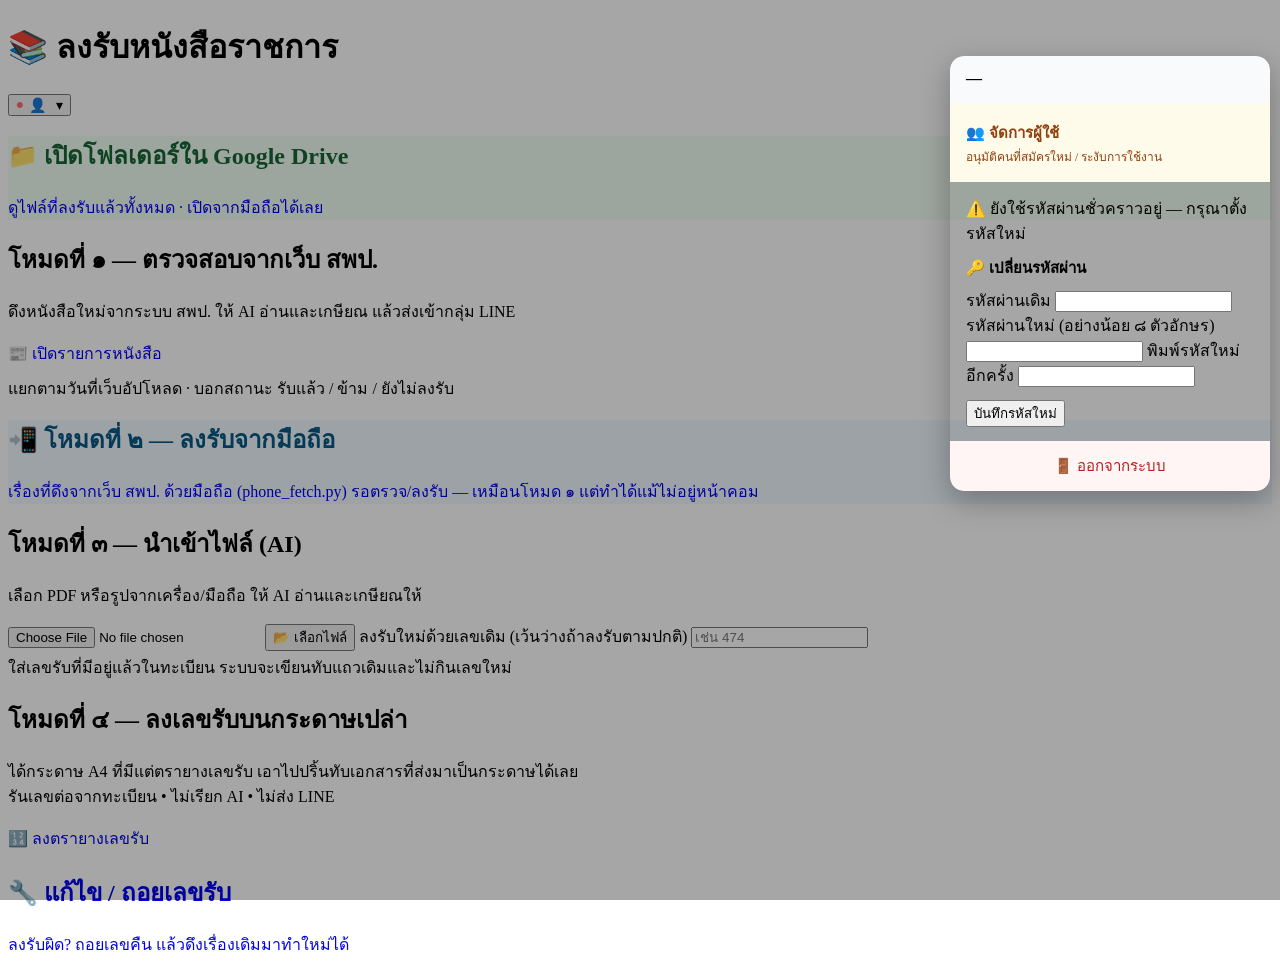
==== web/static/index.html @ 9bc11f08 "ต้องอัปไฟล์ขึ้นไดร์ฟได้จริงก่อน ถึงจะยอมกินเลขรับ + ลงรับใหม่ด้วยเลขเดิม อาการ: เลขรับ ๔๗๔ ถูกลงทะเบ" ====
<!doctype html>
<html lang="th">
<head>
<meta charset="utf-8">
<meta name="viewport" content="width=device-width, initial-scale=1, viewport-fit=cover">
<title>ระบบลงรับหนังสือราชการ</title>
<link rel="stylesheet" href="/static/style.css">
<style>
  .doc { border:1px solid var(--line); border-radius:10px; padding:12px; margin-bottom:8px;
         background:#fff; cursor:pointer; text-align:left; width:100%; font-family:inherit; font-size:15px }
  .doc:active { background:#eef2ff }
  .doc b { display:block; margin-bottom:3px }
  .spin { width:22px;height:22px;border:3px solid #d1d5db;border-top-color:#fff;
          border-radius:50%;animation:sp .9s linear infinite;display:inline-block;vertical-align:-4px }
  @keyframes sp { to { transform:rotate(360deg) } }

  /* ---- เมนูโปรไฟล์มุมขวาบน ---- */
  #profBtn { display:flex; align-items:center; gap:5px; white-space:nowrap; font-size:14px }
  #dot { color:#ff6b6b; font-size:22px; line-height:0 }   /* จุดแดงเตือนว่ายังไม่เปลี่ยนรหัส */

  #backdrop { position:fixed; inset:0; background:rgba(0,0,0,.35); z-index:60 }

  #profMenu {
    position:fixed; top:56px; right:10px; z-index:70;
    width:min(320px, calc(100vw - 20px));
    max-height:calc(100vh - 70px); overflow-y:auto;
    background:var(--card); border:1px solid var(--line); border-radius:14px;
    box-shadow:0 10px 30px rgba(0,0,0,.28);
  }
  #profMenu .phead { padding:14px 16px; border-bottom:1px solid var(--line); background:#f8fafc;
                     border-radius:14px 14px 0 0 }
  #profMenu .pname { font-weight:700; font-size:16px }
  #profMenu .prole { margin-top:2px }
  #profMenu .pbody { padding:14px 16px }
  /* แถวเมนู (จัดการผู้ใช้) — อยู่บนสุดใต้ชื่อ ให้กดถึงง่ายที่สุด */
  #profMenu .pitem {
    display:flex; align-items:center; justify-content:space-between; gap:8px;
    padding:14px 16px; min-height:50px; border-bottom:1px solid var(--line);
    text-decoration:none; color:#92400e; background:#fffbeb;
    font-weight:700; font-size:15px;
  }
  #profMenu .pitem:active { background:#fef3c7 }
  #profMenu .pitem .sub { display:block; font-weight:400; font-size:12px; color:var(--muted); margin-top:2px }
  #profMenu .psec { font-weight:700; color:var(--blue); margin-bottom:8px; font-size:15px }
  #profMenu label { margin-top:8px }
  #profMenu .pout {
    width:100%; min-height:50px; border:0; border-top:1px solid var(--line);
    background:#fff5f5; color:#b91c1c; font-family:inherit; font-size:15px;
    cursor:pointer; border-radius:0 0 14px 14px;
  }
</style>
</head>
<body>
<header class="bar">
  <h1>📚 ลงรับหนังสือราชการ</h1>
  <button id="profBtn" aria-haspopup="true" aria-expanded="false">
    <span id="dot" class="hidden">•</span> 👤 <span id="who"></span> ▾
  </button>
</header>

<!-- เมนูโปรไฟล์ (ซ่อนอยู่จนกว่าจะกดปุ่มมุมขวาบน) -->
<div id="backdrop" class="hidden"></div>
<div id="profMenu" class="hidden">
  <div class="phead">
    <div class="pname" id="pName">—</div>
    <div class="prole tiny" id="pRole"></div>
  </div>

  <a id="adminBtn" href="/admin" class="pitem hidden">
    <span>👥 จัดการผู้ใช้
      <span class="sub">อนุมัติคนที่สมัครใหม่ / ระงับการใช้งาน</span>
    </span>
    <span id="pbadge"></span>
  </a>

  <div class="pbody">
    <div id="pwWarn" class="err hidden" style="margin-bottom:10px">
      ⚠️ ยังใช้รหัสผ่านชั่วคราวอยู่ — กรุณาตั้งรหัสใหม่
    </div>
    <div class="psec">🔑 เปลี่ยนรหัสผ่าน</div>
    <div id="pwMsg" class="hidden"></div>
    <label for="pwOld">รหัสผ่านเดิม</label>
    <input id="pwOld" type="password" autocomplete="current-password">
    <label for="pwNew">รหัสผ่านใหม่ (อย่างน้อย ๘ ตัวอักษร)</label>
    <input id="pwNew" type="password" autocomplete="new-password">
    <label for="pwNew2">พิมพ์รหัสใหม่อีกครั้ง</label>
    <input id="pwNew2" type="password" autocomplete="new-password">
    <button class="btn grey small" id="pwSave" style="margin-top:12px">บันทึกรหัสใหม่</button>
  </div>

  <button class="pout" id="out">🚪 ออกจากระบบ</button>
</div>

<div class="wrap">
  <a id="driveBtn" href="#" target="_blank" rel="noopener" class="card hidden"
     style="display:block; text-decoration:none; border-color:#34a853; background:#f0fdf4">
    <h2 style="color:#166534">📁 เปิดโฟลเดอร์ใน Google Drive</h2>
    <p class="hint" style="margin:0">ดูไฟล์ที่ลงรับแล้วทั้งหมด · เปิดจากมือถือได้เลย</p>
  </a>

  <div class="card">
    <h2>โหมดที่ ๑ — ตรวจสอบจากเว็บ สพป.</h2>
    <p class="hint">ดึงหนังสือใหม่จากระบบ สพป. ให้ AI อ่านและเกษียณ แล้วส่งเข้ากลุ่ม LINE</p>
    <a href="/news" class="btn" style="text-decoration:none;text-align:center;line-height:28px">
      📰 เปิดรายการหนังสือ
    </a>
    <p class="tiny" style="margin-top:8px">
      แยกตามวันที่เว็บอัปโหลด · บอกสถานะ รับแล้ว / ข้าม / ยังไม่ลงรับ
    </p>
  </div>

  <a href="/queue" class="card" id="modePhone" style="display:block; text-decoration:none; border-color:#0ea5e9; background:#f0f9ff">
    <h2 style="color:#075985">📲 โหมดที่ ๒ — ลงรับจากมือถือ <span id="qbadge"></span></h2>
    <p class="hint" style="margin:0">
      เรื่องที่ดึงจากเว็บ สพป. ด้วยมือถือ (phone_fetch.py) รอตรวจ/ลงรับ — เหมือนโหมด ๑ แต่ทำได้แม้ไม่อยู่หน้าคอม
    </p>
  </a>

  <div class="card">
    <h2>โหมดที่ ๓ — นำเข้าไฟล์ (AI)</h2>
    <p class="hint">เลือก PDF หรือรูปจากเครื่อง/มือถือ ให้ AI อ่านและเกษียณให้</p>
    <input id="file" type="file" accept=".pdf,.jpg,.jpeg,.png" class="hidden">
    <button class="btn blue" id="pick">📂 เลือกไฟล์</button>
    <!-- ลงรับใหม่ด้วยเลขเดิม — ไว้กู้เรื่องที่มีแถวในทะเบียนแล้วแต่ไฟล์หาย
         (เช่นอัปขึ้นไดร์ฟไม่สำเร็จ) จะได้ไม่ต้องลบแถวทิ้งจนทะเบียนมีช่องว่าง -->
    <label for="redo" style="margin-top:14px">ลงรับใหม่ด้วยเลขเดิม
      <span class="tiny">(เว้นว่างถ้าลงรับตามปกติ)</span></label>
    <input id="redo" type="text" inputmode="numeric" placeholder="เช่น 474">
    <p class="tiny" style="margin-top:4px">
      ใส่เลขรับที่มีอยู่แล้วในทะเบียน ระบบจะเขียนทับแถวเดิมและไม่กินเลขใหม่
    </p>
  </div>

  <div class="card">
    <h2>โหมดที่ ๔ — ลงเลขรับบนกระดาษเปล่า</h2>
    <p class="hint">
      ได้กระดาษ A4 ที่มีแต่ตรายางเลขรับ เอาไปปริ้นทับเอกสารที่ส่งมาเป็นกระดาษได้เลย<br>
      รันเลขต่อจากทะเบียน • ไม่เรียก AI • ไม่ส่ง LINE
    </p>
    <a href="/stamp" class="btn purple" style="text-decoration:none; text-align:center; line-height:28px">
      🔢 ลงตรายางเลขรับ
    </a>
  </div>

  <a href="/fix" class="card" style="display:block; text-decoration:none">
    <h2>🔧 แก้ไข / ถอยเลขรับ</h2>
    <p class="hint" style="margin:0">ลงรับผิด? ถอยเลขคืน แล้วดึงเรื่องเดิมมาทำใหม่ได้</p>
  </a>
</div>

<script>
const $ = (id) => document.getElementById(id);
// หนีอักขระ HTML ก่อนเอาไปแสดง
// ชื่อเรื่อง/เลขหนังสือมาจากเว็บ สพป. และคำเกษียณมาจาก AI — เราควบคุมเนื้อหาไม่ได้
// ถ้ายัดเข้า innerHTML ตรงๆ แล้วบังเอิญมีแท็ก HTML ปน หน้าเว็บจะเพี้ยนหรือถูกแทรกสคริปต์ได้
function esc(v) {
  return String(v == null ? '' : v)
    .replaceAll('&', '&amp;').replaceAll('<', '&lt;').replaceAll('>', '&gt;')
    .replaceAll('"', '&quot;').replaceAll("'", '&#39;');
}


// ---------- เมนูโปรไฟล์ ----------
function openMenu(open) {
  $('profMenu').classList.toggle('hidden', !open);
  $('backdrop').classList.toggle('hidden', !open);
  $('profBtn').setAttribute('aria-expanded', open ? 'true' : 'false');
}
$('profBtn').onclick = () => openMenu($('profMenu').classList.contains('hidden'));
$('backdrop').onclick = () => openMenu(false);
document.addEventListener('keydown', (e) => { if (e.key === 'Escape') openMenu(false); });

fetch('/api/me').then(r => r.json()).then(d => {
  $('who').textContent = d.display || '';
  $('pName').textContent = d.display || d.user || '';
  $('pRole').textContent = (d.is_admin ? 'ผู้ดูแลระบบ' : 'ผู้ใช้งาน') + ' · ' + (d.user || '');
  if (d.must_change) {
    $('pwWarn').classList.remove('hidden');
    $('dot').classList.remove('hidden');
    openMenu(true);                 // ยังใช้รหัสชั่วคราว -> เปิดเมนูให้เลย
  }
  if (d.drive_url) {
    const b = $('driveBtn');
    b.href = d.drive_url;
    b.classList.remove('hidden');
  }
  if (d.is_admin) {
    $('adminBtn').classList.remove('hidden');
    if (d.pending > 0) {
      $('pbadge').innerHTML =
        `<span style="background:#ef4444;color:#fff;border-radius:999px;padding:3px 11px;
           font-size:13px;white-space:nowrap">รออนุมัติ ${d.pending}</span>`;
      // เมนูปิดอยู่ ถ้าไม่ติดจุดแดงไว้ที่ปุ่มจะไม่มีทางรู้ว่ามีคนรออนุมัติ
      $('dot').classList.remove('hidden');
    }
  }
}).catch(() => {});

// จำนวนเรื่องรอลงรับจากมือถือ -> ป้ายบนปุ่มโหมด ๒
fetch('/api/phone/queue').then(r => r.ok ? r.json() : null).then(d => {
  if (!d || !d.jobs) return;
  // นับทั้ง stored (เก็บไว้ ยังไม่ได้อ่าน) และ ready (อ่านแล้ว รอกดลงรับ)
  // ทั้งสองอย่างคือ "เรื่องที่ยังต้องทำ" — ถ้านับแต่ ready ป้ายจะขึ้น ๐
  // ทั้งที่มีเรื่องรออยู่ เพราะตอนนี้เพิ่งส่งมาจะเป็น stored เสมอ
  const waiting = d.jobs.filter(j => j.status === 'stored' || j.status === 'ready').length;
  if (waiting > 0) {
    document.getElementById('qbadge').innerHTML =
      `<span style="background:#0ea5e9;color:#fff;border-radius:999px;padding:2px 10px;font-size:13px">รอ ${waiting}</span>`;
  }
}).catch(() => {});

$('pwSave').onclick = async () => {
  const m = $('pwMsg'), a = $('pwNew').value, b = $('pwNew2').value;
  const fail = (t) => { m.className = 'err'; m.textContent = t; m.classList.remove('hidden'); };
  if (a !== b) return fail('รหัสใหม่สองช่องไม่ตรงกัน');
  if (a.length < 8) return fail('รหัสใหม่ต้องยาวอย่างน้อย ๘ ตัวอักษร');
  const r = await fetch('/api/me/password', {
    method: 'POST', headers: { 'Content-Type': 'application/json' },
    body: JSON.stringify({ old: $('pwOld').value, new: a }) });
  if (!r.ok) { const d = await r.json().catch(() => ({})); return fail(d.detail || 'เปลี่ยนไม่สำเร็จ'); }
  m.className = 'ok';
  m.textContent = 'เปลี่ยนรหัสผ่านแล้ว — อุปกรณ์อื่นที่ล็อกอินค้างไว้ถูกตัดออกทั้งหมด';
  m.classList.remove('hidden');
  $('pwOld').value = $('pwNew').value = $('pwNew2').value = '';
  $('pwWarn').classList.add('hidden');
  // ยังมีคนรออนุมัติอยู่ก็ต้องคาจุดแดงไว้ อย่าเก็บไปพร้อมกับคำเตือนรหัสผ่าน
  if (!$('pbadge').innerHTML) $('dot').classList.add('hidden');
  setTimeout(() => openMenu(false), 1800);      // ปิดเมนูให้เองหลังสำเร็จ
};

$('out').onclick = async () => {
  await fetch('/logout', { method: 'POST' });
  location.href = '/login';
};

// ---------- โหมดที่ ๓ ----------
$('pick').onclick = () => $('file').click();
$('file').onchange = async () => {
  const f = $('file').files[0]; if (!f) return;
  const b = $('pick'); b.disabled = true; b.innerHTML = '<span class="spin"></span> กำลังอัปโหลด...';
  const fd = new FormData(); fd.append('file', f);
  const redo = $('redo').value.trim();
  if (redo) fd.append('redo_no', redo);
  try {
    const r = await fetch('/api/doc/upload', { method: 'POST', body: fd });
    const d = await r.json();
    if (!d.job_id) throw new Error(d.detail || 'อัปโหลดไม่สำเร็จ');
    location.href = '/doc?job=' + d.job_id;
  } catch (e) {
    alert(e.message);
    b.disabled = false; b.textContent = '📂 เลือกไฟล์';
  }
};
</script>
</body>
</html>
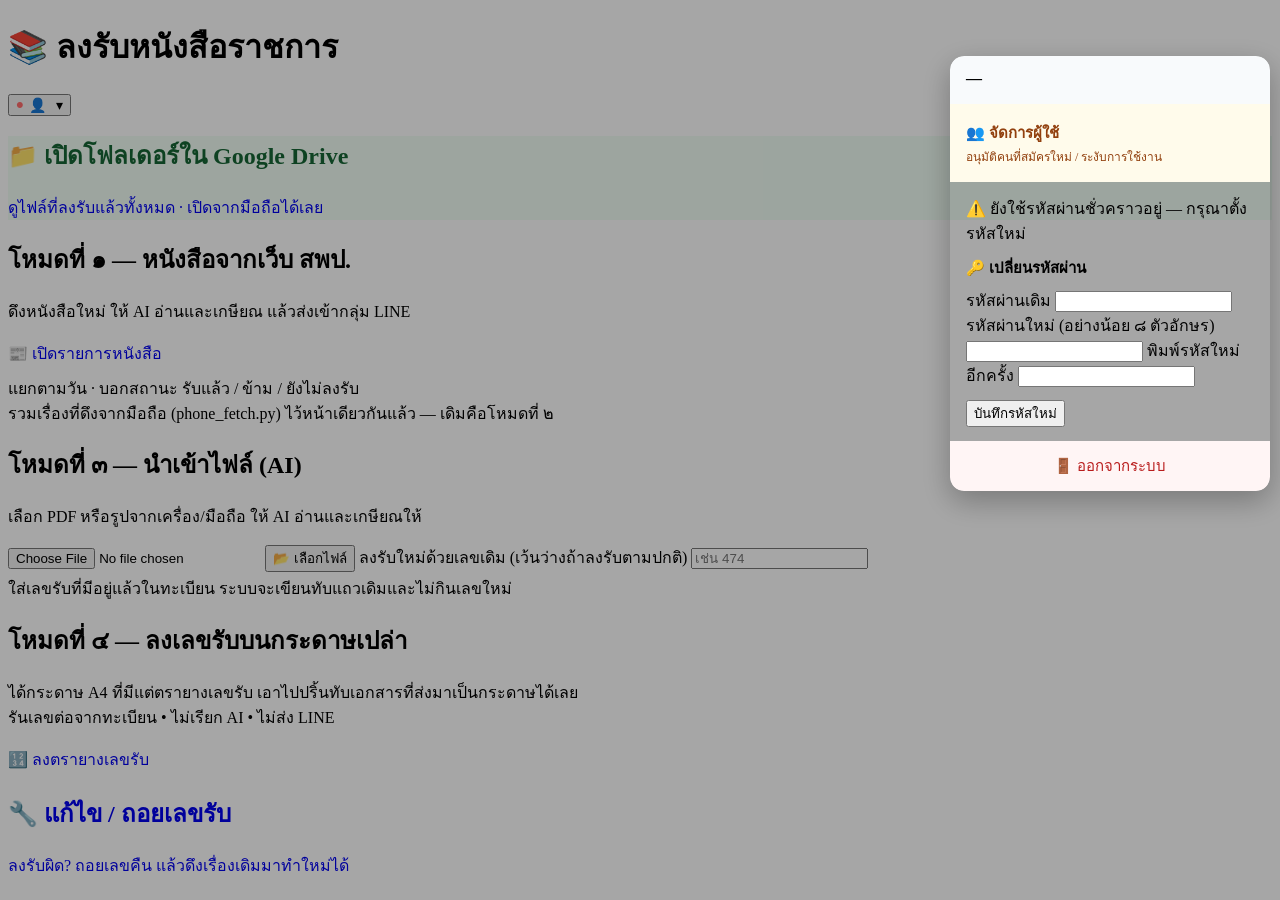
==== commit da11e915: "รวมโหมด ๑ กับ ๒ ไว้หน้าเดียว เดิมแยกเป็นสองเมนู ทั้งที่ขั้นตอนลงรับใช้ทางเดียวกันอยู่แล้ว (/doc?job=" ====
--- a/web/static/index.html
+++ b/web/static/index.html
@@ -98,23 +98,19 @@
     <p class="hint" style="margin:0">ดูไฟล์ที่ลงรับแล้วทั้งหมด · เปิดจากมือถือได้เลย</p>
   </a>
 
+  <!-- รวมโหมด ๑ กับ ๒ ไว้ใบเดียว — เรื่องจากเว็บ สพป. กับเรื่องที่มือถือส่งมา
+       ไปโผล่หน้าเดียวกัน ผู้ใช้ไม่ต้องจำว่าเรื่องไหนอยู่หน้าไหนอีก -->
   <div class="card">
-    <h2>โหมดที่ ๑ — ตรวจสอบจากเว็บ สพป.</h2>
-    <p class="hint">ดึงหนังสือใหม่จากระบบ สพป. ให้ AI อ่านและเกษียณ แล้วส่งเข้ากลุ่ม LINE</p>
+    <h2>โหมดที่ ๑ — หนังสือจากเว็บ สพป. <span id="qbadge"></span></h2>
+    <p class="hint">ดึงหนังสือใหม่ ให้ AI อ่านและเกษียณ แล้วส่งเข้ากลุ่ม LINE</p>
     <a href="/news" class="btn" style="text-decoration:none;text-align:center;line-height:28px">
       📰 เปิดรายการหนังสือ
     </a>
     <p class="tiny" style="margin-top:8px">
-      แยกตามวันที่เว็บอัปโหลด · บอกสถานะ รับแล้ว / ข้าม / ยังไม่ลงรับ
+      แยกตามวัน · บอกสถานะ รับแล้ว / ข้าม / ยังไม่ลงรับ<br>
+      รวมเรื่องที่ดึงจากมือถือ (phone_fetch.py) ไว้หน้าเดียวกันแล้ว — เดิมคือโหมดที่ ๒
     </p>
   </div>
-
-  <a href="/queue" class="card" id="modePhone" style="display:block; text-decoration:none; border-color:#0ea5e9; background:#f0f9ff">
-    <h2 style="color:#075985">📲 โหมดที่ ๒ — ลงรับจากมือถือ <span id="qbadge"></span></h2>
-    <p class="hint" style="margin:0">
-      เรื่องที่ดึงจากเว็บ สพป. ด้วยมือถือ (phone_fetch.py) รอตรวจ/ลงรับ — เหมือนโหมด ๑ แต่ทำได้แม้ไม่อยู่หน้าคอม
-    </p>
-  </a>
 
   <div class="card">
     <h2>โหมดที่ ๓ — นำเข้าไฟล์ (AI)</h2>
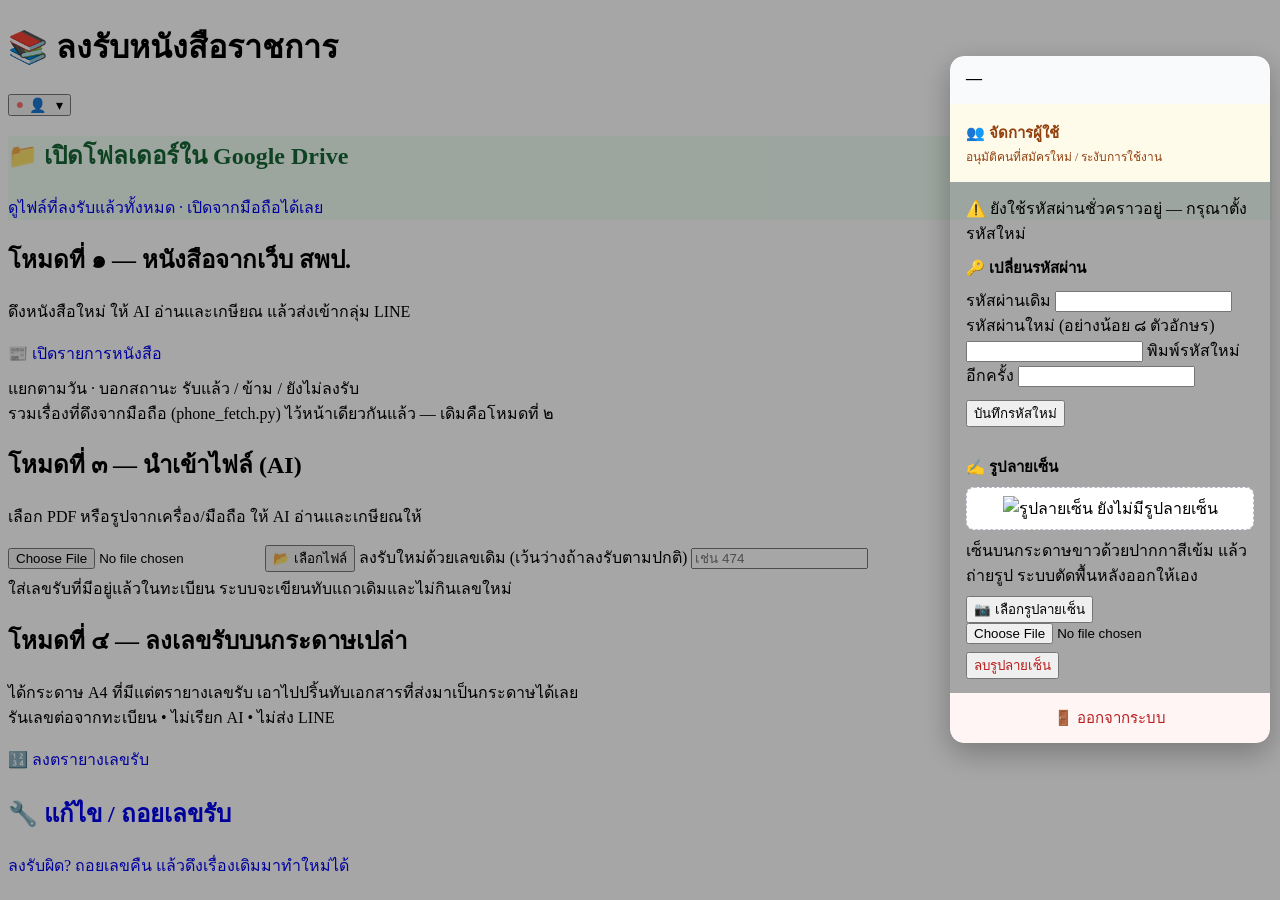
==== commit dab8575e: "แทรกลายเซ็น + วันที่ใต้ลายเซ็น ใต้คำเกษียณ (กดแทรกเอง ลากย้ายอิสระ จำรูปไว้ต่อผู้ใช้) - หน้าจัดเอกสา" ====
--- a/web/static/index.html
+++ b/web/static/index.html
@@ -43,6 +43,9 @@
   #profMenu .pitem .sub { display:block; font-weight:400; font-size:12px; color:var(--muted); margin-top:2px }
   #profMenu .psec { font-weight:700; color:var(--blue); margin-bottom:8px; font-size:15px }
   #profMenu label { margin-top:8px }
+  #profMenu .sigbox { background:#fff; border:1px dashed #b6bcc6; border-radius:8px;
+                      padding:8px; text-align:center; margin-bottom:8px }
+  #profMenu .sigbox img { max-width:100%; max-height:90px }
   #profMenu .pout {
     width:100%; min-height:50px; border:0; border-top:1px solid var(--line);
     background:#fff5f5; color:#b91c1c; font-family:inherit; font-size:15px;
@@ -86,6 +89,19 @@
     <label for="pwNew2">พิมพ์รหัสใหม่อีกครั้ง</label>
     <input id="pwNew2" type="password" autocomplete="new-password">
     <button class="btn grey small" id="pwSave" style="margin-top:12px">บันทึกรหัสใหม่</button>
+  </div>
+
+  <!-- รูปลายเซ็นที่จำไว้ — ใช้แทรกใต้คำเกษียณ (กดแทรกในหน้าจัดเอกสาร) -->
+  <div class="pbody" style="border-top:1px solid var(--line)">
+    <div class="psec">✍️ รูปลายเซ็น</div>
+    <div id="sigMsg" class="hidden"></div>
+    <div class="sigbox"><img id="sigImg" class="hidden" alt="รูปลายเซ็น">
+      <span id="sigNone" class="tiny">ยังไม่มีรูปลายเซ็น</span></div>
+    <p class="tiny" style="margin:0 0 8px">เซ็นบนกระดาษขาวด้วยปากกาสีเข้ม แล้วถ่ายรูป
+      ระบบตัดพื้นหลังออกให้เอง</p>
+    <button class="btn grey small" id="sigPick">📷 เลือกรูปลายเซ็น</button>
+    <input id="sigFile" type="file" accept="image/*" class="hidden">
+    <button class="btn grey small hidden" id="sigRemove" style="margin-top:8px;color:#b91c1c">ลบรูปลายเซ็น</button>
   </div>
 
   <button class="pout" id="out">🚪 ออกจากระบบ</button>
@@ -224,6 +240,41 @@
   setTimeout(() => openMenu(false), 1800);      // ปิดเมนูให้เองหลังสำเร็จ
 };
 
+// ---------- รูปลายเซ็น ----------
+function showSig(png) {
+  $('sigImg').src = png || '';
+  $('sigImg').classList.toggle('hidden', !png);
+  $('sigNone').classList.toggle('hidden', !!png);
+  $('sigRemove').classList.toggle('hidden', !png);
+  $('sigPick').textContent = png ? '📷 เปลี่ยนรูปลายเซ็น' : '📷 เลือกรูปลายเซ็น';
+}
+function sigNote(kind, text) {
+  const m = $('sigMsg'); m.className = kind; m.textContent = text;
+}
+fetch('/api/me/signature').then(r => r.ok ? r.json() : null).then(d => { if (d) showSig(d.png); }).catch(() => {});
+$('sigPick').onclick = () => $('sigFile').click();
+$('sigFile').onchange = async () => {
+  const f = $('sigFile').files[0]; if (!f) return;
+  const fd = new FormData(); fd.append('file', f);
+  $('sigPick').disabled = true; sigNote('ok', 'กำลังตัดพื้นหลังลายเซ็น...');
+  try {
+    const r = await fetch('/api/me/signature', { method: 'POST', body: fd });
+    const d = await r.json().catch(() => ({}));
+    if (!r.ok) throw new Error(typeof d.detail === 'string' ? d.detail : 'อัปรูปไม่สำเร็จ');
+    showSig(d.png); sigNote('ok', 'บันทึกรูปลายเซ็นแล้ว');
+  } catch (e) {
+    sigNote('err', e.message);
+  } finally {
+    $('sigPick').disabled = false; $('sigFile').value = '';
+  }
+};
+$('sigRemove').onclick = async () => {
+  if (!confirm('ลบรูปลายเซ็นที่จำไว้ใช่ไหม?')) return;
+  const r = await fetch('/api/me/signature', { method: 'DELETE' });
+  if (r.ok) { showSig(''); sigNote('ok', 'ลบรูปลายเซ็นแล้ว'); }
+  else sigNote('err', 'ลบไม่สำเร็จ');
+};
+
 $('out').onclick = async () => {
   await fetch('/logout', { method: 'POST' });
   location.href = '/login';
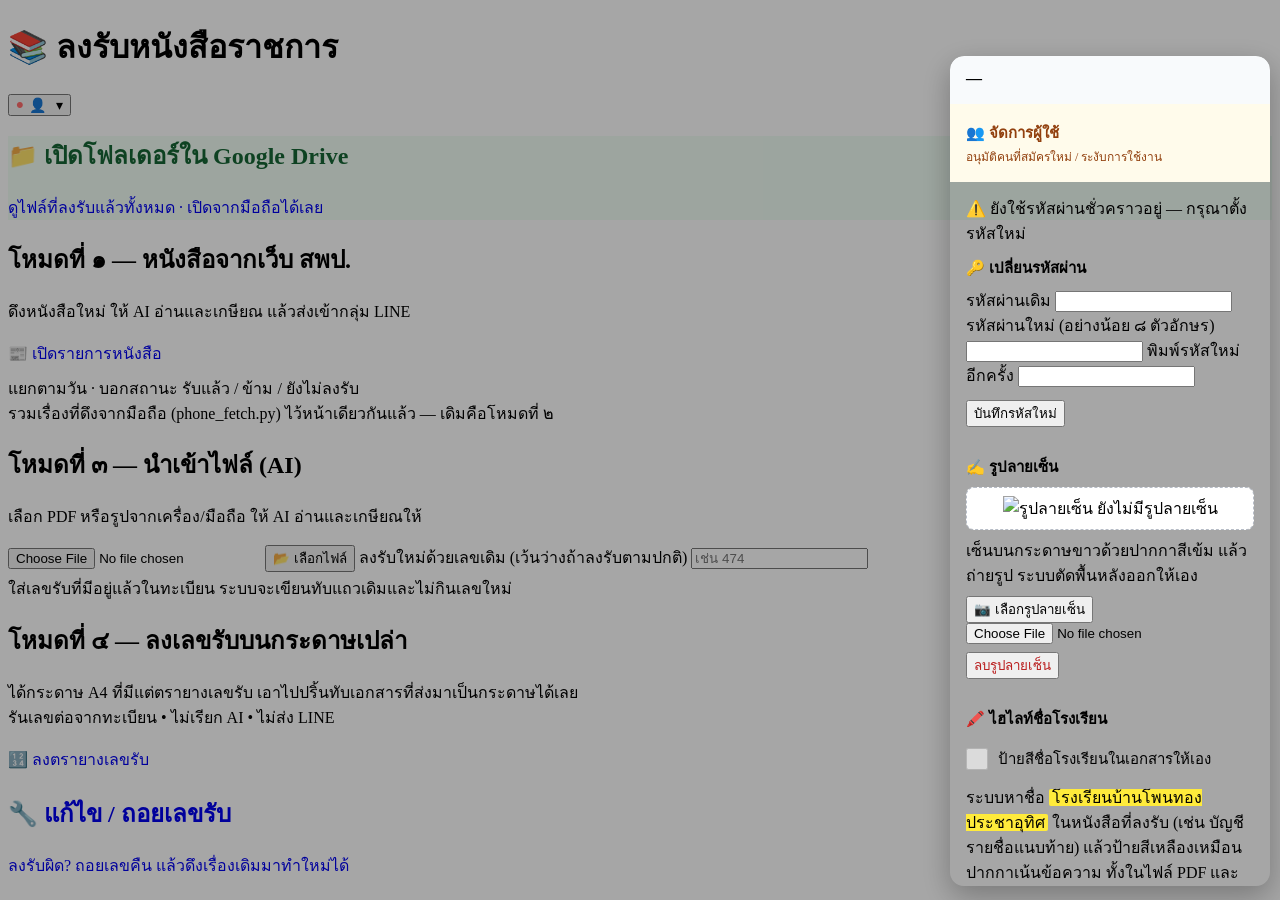
==== commit 0ea12e16: "โหมดไฮไลท์ชื่อโรงเรียน เปิด/ปิดได้ที่ตั้งค่าบัญชี ป้ายสีเหลืองบนชื่อ "โรงเรียนบ้านโพนทองประชาอุทิศ" " ====
--- a/web/static/index.html
+++ b/web/static/index.html
@@ -46,6 +46,11 @@
   #profMenu .sigbox { background:#fff; border:1px dashed #b6bcc6; border-radius:8px;
                       padding:8px; text-align:center; margin-bottom:8px }
   #profMenu .sigbox img { max-width:100%; max-height:90px }
+  /* สวิตช์เปิด/ปิดในตั้งค่าบัญชี — ทั้งแถวกดได้ นิ้วไม่ต้องเล็งช่องติ๊กเล็กๆ */
+  #profMenu label.tgl { display:flex; align-items:center; gap:10px; margin:0 0 6px; min-height:40px;
+                        font-size:15px; color:var(--text); cursor:pointer }
+  #profMenu label.tgl input { width:22px; height:22px; margin:0; flex:none; accent-color:var(--blue) }
+  .hlmark { background:#ffeb3b; padding:0 3px; border-radius:2px }
   #profMenu .pout {
     width:100%; min-height:50px; border:0; border-top:1px solid var(--line);
     background:#fff5f5; color:#b91c1c; font-family:inherit; font-size:15px;
@@ -104,6 +109,18 @@
     <button class="btn grey small hidden" id="sigRemove" style="margin-top:8px;color:#b91c1c">ลบรูปลายเซ็น</button>
   </div>
 
+  <!-- โหมดไฮไลท์ชื่อโรงเรียน — ป้ายสีชื่อโรงเรียนในเอกสาร (เช่น บัญชีรายชื่อแนบท้าย) ให้ ผอ. เห็นทันที -->
+  <div class="pbody" style="border-top:1px solid var(--line)">
+    <div class="psec">🖍️ ไฮไลท์ชื่อโรงเรียน</div>
+    <div id="hlMsg" class="hidden"></div>
+    <label class="tgl" for="hlOn"><input type="checkbox" id="hlOn" disabled>
+      ป้ายสีชื่อโรงเรียนในเอกสารให้เอง</label>
+    <p class="tiny" style="margin:0">ระบบหาชื่อ <span class="hlmark">โรงเรียนบ้านโพนทองประชาอุทิศ</span>
+      ในหนังสือที่ลงรับ (เช่น บัญชีรายชื่อแนบท้าย) แล้วป้ายสีเหลืองเหมือนปากกาเน้นข้อความ
+      ทั้งในไฟล์ PDF และรูปที่ส่ง LINE — ตรวจดูหรือปิดเฉพาะเรื่องได้ในหน้าจัดเอกสาร<br>
+      ใช้ได้กับไฟล์ที่มีตัวหนังสือ ไฟล์สแกนเป็นภาพระบบอ่านชื่อเองไม่ได้</p>
+  </div>
+
   <button class="pout" id="out">🚪 ออกจากระบบ</button>
 </div>
 
@@ -191,6 +208,8 @@
     $('dot').classList.remove('hidden');
     openMenu(true);                 // ยังใช้รหัสชั่วคราว -> เปิดเมนูให้เลย
   }
+  $('hlOn').checked = !!d.highlight;
+  $('hlOn').disabled = false;
   if (d.drive_url) {
     const b = $('driveBtn');
     b.href = d.drive_url;
@@ -275,6 +294,26 @@
   else sigNote('err', 'ลบไม่สำเร็จ');
 };
 
+// ---------- โหมดไฮไลท์ชื่อโรงเรียน (เก็บกับบัญชี ใช้ได้ทุกเครื่อง) ----------
+$('hlOn').onchange = async () => {
+  const box = $('hlOn'), on = box.checked, m = $('hlMsg');
+  box.disabled = true;
+  try {
+    const r = await fetch('/api/me/settings', {
+      method: 'POST', headers: { 'Content-Type': 'application/json' },
+      body: JSON.stringify({ highlight: on }) });
+    const d = await r.json().catch(() => ({}));
+    if (!r.ok) throw new Error(typeof d.detail === 'string' ? d.detail : 'บันทึกไม่สำเร็จ');
+    m.className = 'ok';
+    m.textContent = on ? 'เปิดโหมดไฮไลท์แล้ว — ใช้กับเรื่องที่เปิดจากนี้ไป' : 'ปิดโหมดไฮไลท์แล้ว';
+  } catch (e) {
+    box.checked = !on;                 // บันทึกไม่ได้ ให้สวิตช์กลับไปตรงกับของจริง
+    m.className = 'err'; m.textContent = e.message;
+  } finally {
+    box.disabled = false;
+  }
+};
+
 $('out').onclick = async () => {
   await fetch('/logout', { method: 'POST' });
   location.href = '/login';
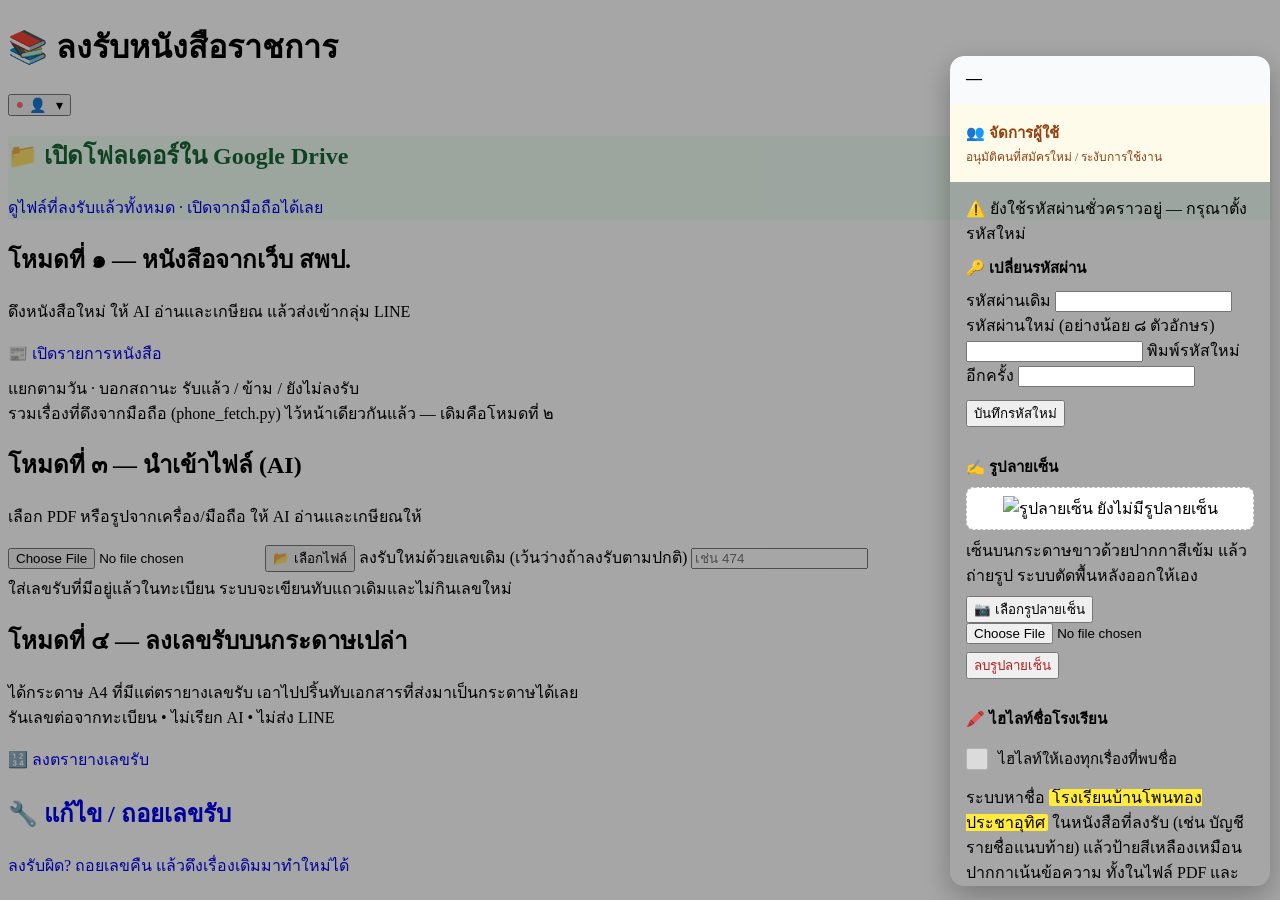
==== commit e35ab0b0: "เปิด/ปิดไฮไลท์ได้ในหน้าจัดเอกสาร (ทั้งเรื่องหรือทีละหน้า) หน้าที่ไฮไลท์เลือกส่ง LINE ให้เอง - เจอชื่" ====
--- a/web/static/index.html
+++ b/web/static/index.html
@@ -114,10 +114,11 @@
     <div class="psec">🖍️ ไฮไลท์ชื่อโรงเรียน</div>
     <div id="hlMsg" class="hidden"></div>
     <label class="tgl" for="hlOn"><input type="checkbox" id="hlOn" disabled>
-      ป้ายสีชื่อโรงเรียนในเอกสารให้เอง</label>
+      ไฮไลท์ให้เองทุกเรื่องที่พบชื่อ</label>
     <p class="tiny" style="margin:0">ระบบหาชื่อ <span class="hlmark">โรงเรียนบ้านโพนทองประชาอุทิศ</span>
       ในหนังสือที่ลงรับ (เช่น บัญชีรายชื่อแนบท้าย) แล้วป้ายสีเหลืองเหมือนปากกาเน้นข้อความ
-      ทั้งในไฟล์ PDF และรูปที่ส่ง LINE — ตรวจดูหรือปิดเฉพาะเรื่องได้ในหน้าจัดเอกสาร<br>
+      ทั้งในไฟล์ PDF และรูปที่ส่ง LINE หน้าที่ไฮไลท์เลือกส่ง LINE ให้เอง<br>
+      ไม่ติ๊กไว้ ก็ยังเปิด/ปิดไฮไลท์เองได้ทุกเรื่องในหน้าจัดเอกสาร (ทั้งเรื่องหรือทีละหน้า)<br>
       ใช้ได้กับไฟล์ที่มีตัวหนังสือ ไฟล์สแกนเป็นภาพระบบอ่านชื่อเองไม่ได้</p>
   </div>
 
@@ -305,7 +306,8 @@
     const d = await r.json().catch(() => ({}));
     if (!r.ok) throw new Error(typeof d.detail === 'string' ? d.detail : 'บันทึกไม่สำเร็จ');
     m.className = 'ok';
-    m.textContent = on ? 'เปิดโหมดไฮไลท์แล้ว — ใช้กับเรื่องที่เปิดจากนี้ไป' : 'ปิดโหมดไฮไลท์แล้ว';
+    m.textContent = on ? 'เปิดแล้ว — เรื่องที่เปิดจากนี้ไป พบชื่อเมื่อไหร่ไฮไลท์ให้เลย'
+                       : 'ปิดแล้ว — พบชื่อเมื่อไหร่ยังกดไฮไลท์เองได้ในหน้าจัดเอกสาร';
   } catch (e) {
     box.checked = !on;                 // บันทึกไม่ได้ ให้สวิตช์กลับไปตรงกับของจริง
     m.className = 'err'; m.textContent = e.message;
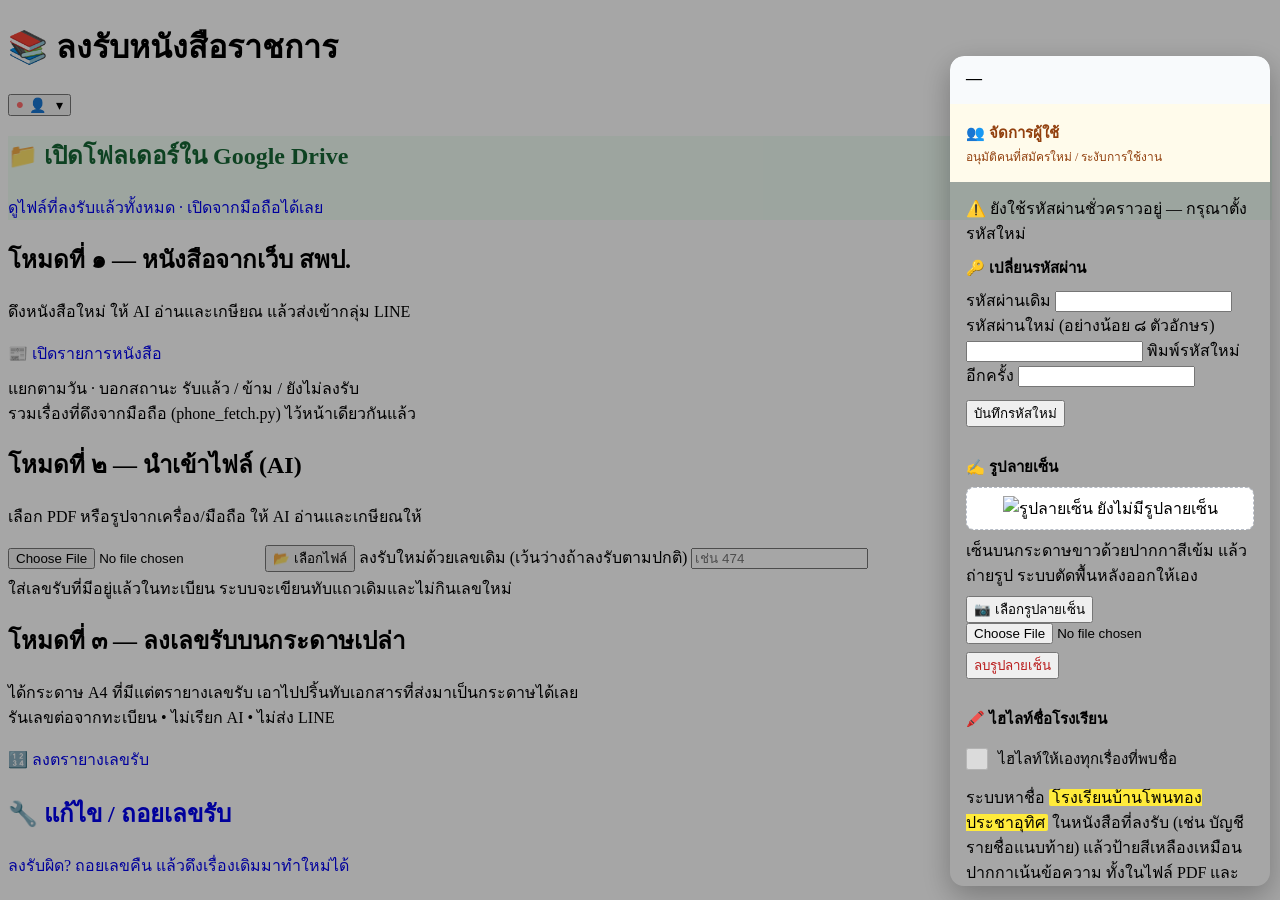
==== commit 0af09651: "เรียงเลขโหมดหน้าแรกเว็บเป็น ๑ ๒ ๓ (เดิม ๑ ๓ ๔) ตรงกับโปรแกรมบนคอม โหมดมือถือ (เดิมโหมด ๒) ถูกรวมเข้า" ====
--- a/web/static/index.html
+++ b/web/static/index.html
@@ -117,7 +117,7 @@
       ไฮไลท์ให้เองทุกเรื่องที่พบชื่อ</label>
     <p class="tiny" style="margin:0">ระบบหาชื่อ <span class="hlmark">โรงเรียนบ้านโพนทองประชาอุทิศ</span>
       ในหนังสือที่ลงรับ (เช่น บัญชีรายชื่อแนบท้าย) แล้วป้ายสีเหลืองเหมือนปากกาเน้นข้อความ
-      ทั้งในไฟล์ PDF และรูปที่ส่ง LINE หน้าที่ไฮไลท์เลือกส่ง LINE ให้เอง<br>
+      ทั้งในไฟล์ PDF และรูปที่ส่ง LINE (จะส่งหน้าไหนเข้า LINE ติ๊กเองในหน้าจัดเอกสาร)<br>
       ไม่ติ๊กไว้ ก็ยังเปิด/ปิดไฮไลท์เองได้ทุกเรื่องในหน้าจัดเอกสาร (ทั้งเรื่องหรือทีละหน้า)<br>
       ใช้ได้กับไฟล์ที่มีตัวหนังสือ ไฟล์สแกนเป็นภาพระบบอ่านชื่อเองไม่ได้</p>
   </div>
@@ -132,8 +132,9 @@
     <p class="hint" style="margin:0">ดูไฟล์ที่ลงรับแล้วทั้งหมด · เปิดจากมือถือได้เลย</p>
   </a>
 
-  <!-- รวมโหมด ๑ กับ ๒ ไว้ใบเดียว — เรื่องจากเว็บ สพป. กับเรื่องที่มือถือส่งมา
-       ไปโผล่หน้าเดียวกัน ผู้ใช้ไม่ต้องจำว่าเรื่องไหนอยู่หน้าไหนอีก -->
+  <!-- เรื่องจากเว็บ สพป. กับเรื่องที่มือถือส่งมา (เดิมแยกเป็นสองโหมด) รวมไว้ใบเดียว
+       ไปโผล่หน้าเดียวกัน ผู้ใช้ไม่ต้องจำว่าเรื่องไหนอยู่หน้าไหนอีก — โหมดจึงเรียงเลข ๑ ๒ ๓
+       ตรงกับโปรแกรมบนคอม (ไม่ข้ามเลขที่ถูกรวมไป) -->
   <div class="card">
     <h2>โหมดที่ ๑ — หนังสือจากเว็บ สพป. <span id="qbadge"></span></h2>
     <p class="hint">ดึงหนังสือใหม่ ให้ AI อ่านและเกษียณ แล้วส่งเข้ากลุ่ม LINE</p>
@@ -142,12 +143,12 @@
     </a>
     <p class="tiny" style="margin-top:8px">
       แยกตามวัน · บอกสถานะ รับแล้ว / ข้าม / ยังไม่ลงรับ<br>
-      รวมเรื่องที่ดึงจากมือถือ (phone_fetch.py) ไว้หน้าเดียวกันแล้ว — เดิมคือโหมดที่ ๒
+      รวมเรื่องที่ดึงจากมือถือ (phone_fetch.py) ไว้หน้าเดียวกันแล้ว
     </p>
   </div>
 
   <div class="card">
-    <h2>โหมดที่ ๓ — นำเข้าไฟล์ (AI)</h2>
+    <h2>โหมดที่ ๒ — นำเข้าไฟล์ (AI)</h2>
     <p class="hint">เลือก PDF หรือรูปจากเครื่อง/มือถือ ให้ AI อ่านและเกษียณให้</p>
     <input id="file" type="file" accept=".pdf,.jpg,.jpeg,.png" class="hidden">
     <button class="btn blue" id="pick">📂 เลือกไฟล์</button>
@@ -162,7 +163,7 @@
   </div>
 
   <div class="card">
-    <h2>โหมดที่ ๔ — ลงเลขรับบนกระดาษเปล่า</h2>
+    <h2>โหมดที่ ๓ — ลงเลขรับบนกระดาษเปล่า</h2>
     <p class="hint">
       ได้กระดาษ A4 ที่มีแต่ตรายางเลขรับ เอาไปปริ้นทับเอกสารที่ส่งมาเป็นกระดาษได้เลย<br>
       รันเลขต่อจากทะเบียน • ไม่เรียก AI • ไม่ส่ง LINE
@@ -228,7 +229,7 @@
   }
 }).catch(() => {});
 
-// จำนวนเรื่องรอลงรับจากมือถือ -> ป้ายบนปุ่มโหมด ๒
+// จำนวนเรื่องรอลงรับจากมือถือ -> ป้ายบนหัวข้อโหมดที่ ๑
 fetch('/api/phone/queue').then(r => r.ok ? r.json() : null).then(d => {
   if (!d || !d.jobs) return;
   // นับทั้ง stored (เก็บไว้ ยังไม่ได้อ่าน) และ ready (อ่านแล้ว รอกดลงรับ)
@@ -321,7 +322,7 @@
   location.href = '/login';
 };
 
-// ---------- โหมดที่ ๓ ----------
+// ---------- โหมดที่ ๒ — นำเข้าไฟล์ ----------
 $('pick').onclick = () => $('file').click();
 $('file').onchange = async () => {
   const f = $('file').files[0]; if (!f) return;
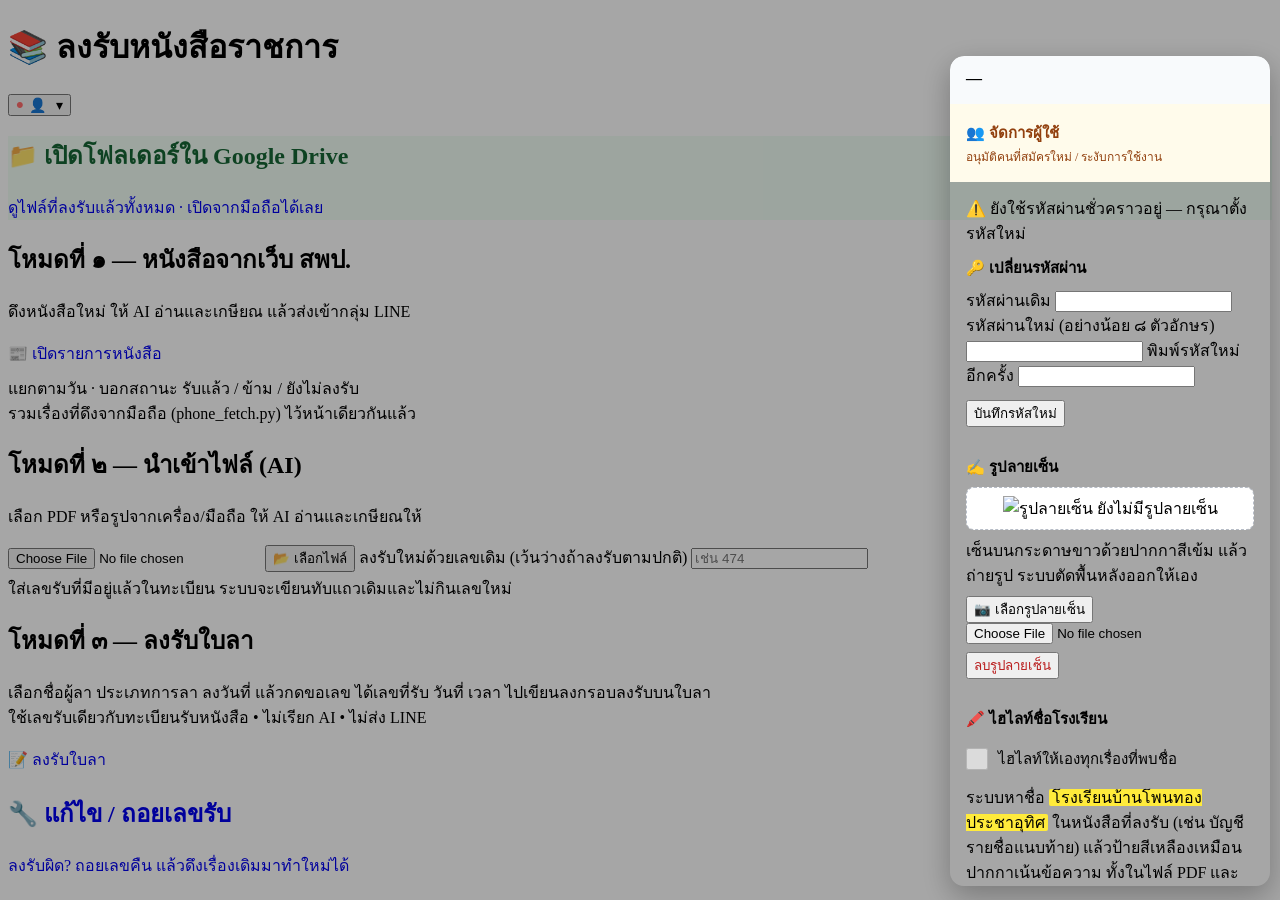
==== commit 99556ab4: "โหมด ๓ เปลี่ยนเป็นลงรับใบลา: เลือกชื่อครู ประเภทการลา ลงวันที่ แล้วได้เลขรับ วันที่ เวลา ไปเขียนบนใบ" ====
--- a/web/static/index.html
+++ b/web/static/index.html
@@ -163,13 +163,13 @@
   </div>
 
   <div class="card">
-    <h2>โหมดที่ ๓ — ลงเลขรับบนกระดาษเปล่า</h2>
+    <h2>โหมดที่ ๓ — ลงรับใบลา</h2>
     <p class="hint">
-      ได้กระดาษ A4 ที่มีแต่ตรายางเลขรับ เอาไปปริ้นทับเอกสารที่ส่งมาเป็นกระดาษได้เลย<br>
-      รันเลขต่อจากทะเบียน • ไม่เรียก AI • ไม่ส่ง LINE
+      เลือกชื่อผู้ลา ประเภทการลา ลงวันที่ แล้วกดขอเลข ได้เลขที่รับ วันที่ เวลา ไปเขียนลงกรอบลงรับบนใบลา<br>
+      ใช้เลขรับเดียวกับทะเบียนรับหนังสือ • ไม่เรียก AI • ไม่ส่ง LINE
     </p>
-    <a href="/stamp" class="btn purple" style="text-decoration:none; text-align:center; line-height:28px">
-      🔢 ลงตรายางเลขรับ
+    <a href="/leave" class="btn purple" style="text-decoration:none; text-align:center; line-height:28px">
+      📝 ลงรับใบลา
     </a>
   </div>
 
